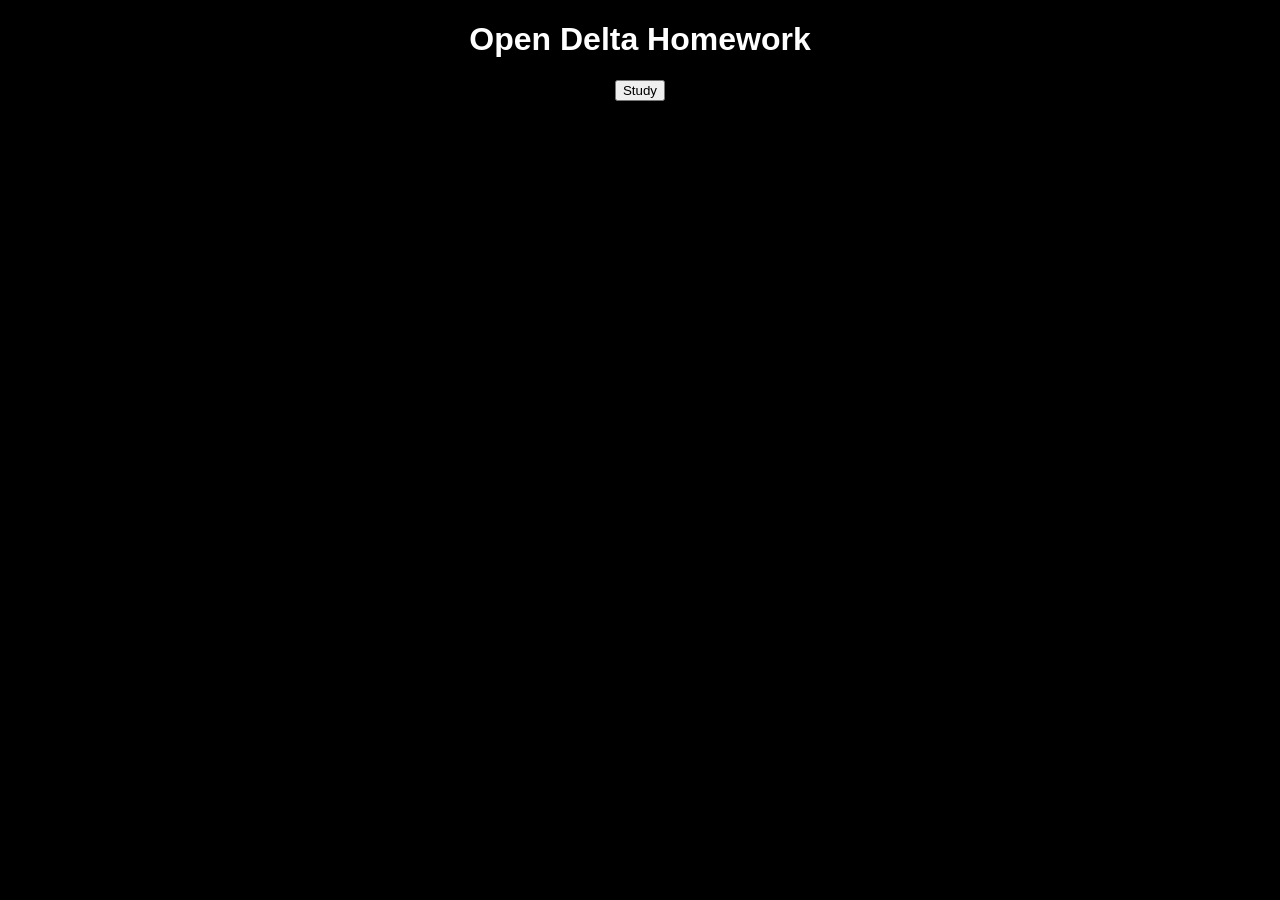
==== axis/index.html @ c4965dbc "Create index.html" ====
<!DOCTYPE html>
<html>
<head>
    <title>DeltaMath</title>
</head>
<body style="background:black; color:white; text-align:center; font-family:sans-serif;">
    <h1>Open Delta Homework</h1>
    <button onclick="openSite()">Study</button>

    <script>
        function openSite() {
            // Open a blank tab
            let newTab = window.open("about:blank", "_blank");

            // Write a full page into it
            newTab.document.write(`
                <!DOCTYPE html>
                <html>
                <head>
                    <title>Homework For Today</title>
                    <style>
                        body {
                            margin: 0;
                            background: black;
                            overflow: hidden;
                        }
                        iframe {
                            border: none;
                            width: 100vw;
                            height: 100vh;
                        }
                    </style>
                </head>
                <body>
                    <iframe src="https://chloe-wright-83.b-cdn.net"></iframe>
                </body>
                </html>
            `);

            newTab.document.close();
        }
    </script>
</body>
</html>
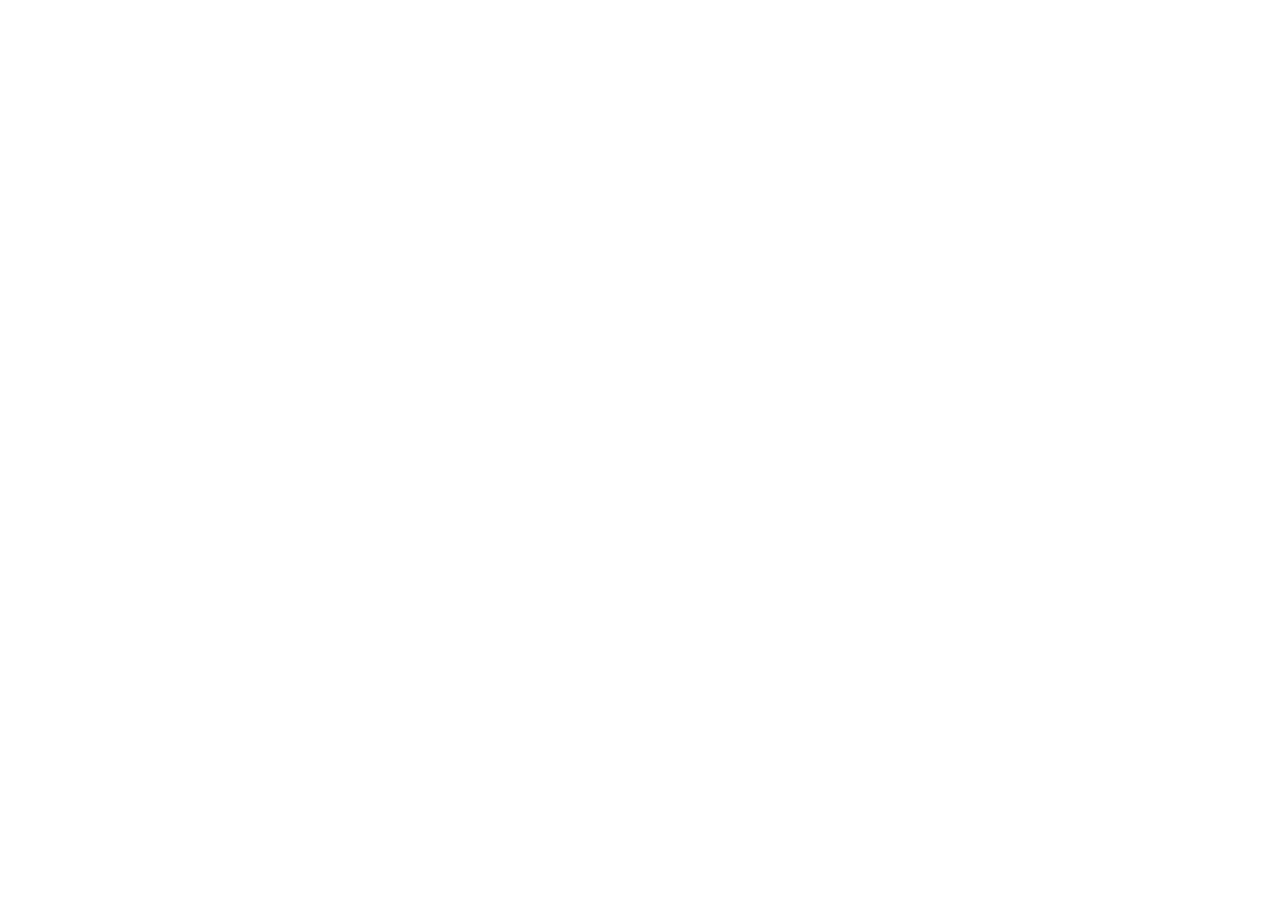
==== commit 59de7b12: "Update index.html" ====
--- a/axis/index.html
+++ b/axis/index.html
@@ -1,4 +1,20 @@
 <!DOCTYPE html>
+<script>
+const ref = document.referrer || "";
+
+// Allow only if user came from SOME page on your site
+// (works on Vercel / Netlify / Render automatically)
+const isSameSite =
+  ref.length > 0 &&
+  new URL(ref).origin === window.location.origin;
+
+// Access gate
+if (!isSameSite || localStorage.getItem("access") !== "granted") {
+  window.location.href = "https://www.deltamath.com";
+  throw new Error("Blocked");
+}
+</script>
+
 <html>
 <head>
     <title>DeltaMath</title>
